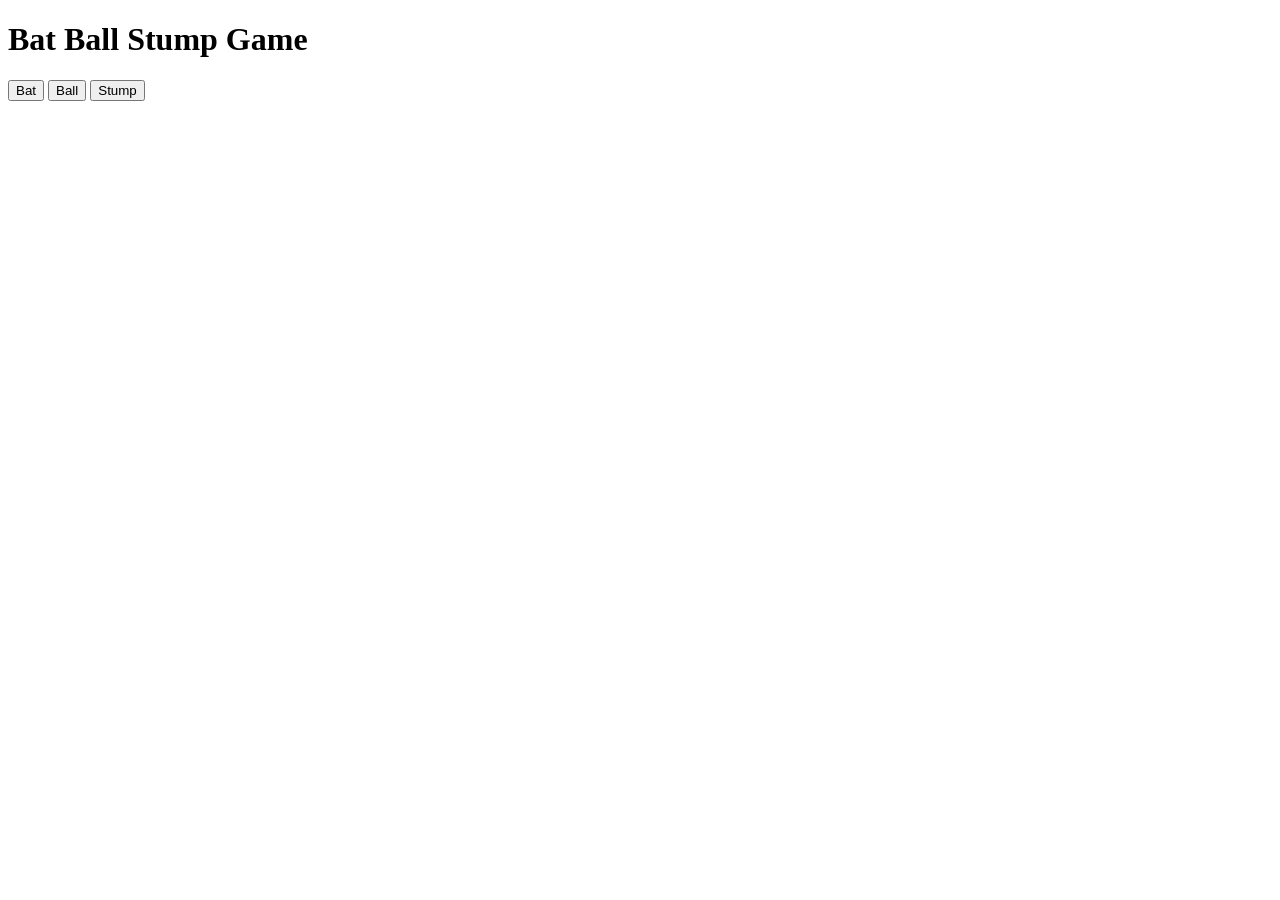
==== cricket/index.html @ 7504caad "some chamges" ====
<!DOCTYPE html>
<html lang="en">
<head>
    <meta charset="UTF-8">
    <meta name="viewport" content="width=device-width, initial-scale=1.0">
    <title>cricket Game</title>
    <link rel="stylesheet" href="style.css">
</head>
<body>
    <h1>Bat Ball Stump Game</h1>


    <button onclick="
    console.log('You have Chosen Bat');
    let randomNumber = Math.random() * 3;
     let computerChoice;

    if(randomNumber > 0 && randomNumber <= 1) {
         computerChoice = 'bat';
        //  console.log('computer choose to bat ');
    }
   
    else if( randomNumber > 1 && randomNumber <= 2){
         computerChoice = 'ball';
        //   console.log('computer choose to ball ');
    }
    else{
         computerChoice = 'stump';
        //   console.log('computer choose to stump');
    }

    console.log(`computer choice is ${computerChoice}`);
    
    if(computerChoice === 'ball'){
        console.log('user Won.');

    }
    else if(computerChoice == 'bat'){
        console.log(`It's a tie`);
    }
    else if(computerChoice === 'stump'){
        console.log('Computer has won');
    }
    
    
    
    
    
    ">Bat</button>









    <button>Ball</button>
    <button>Stump</button>
</body>
</html>
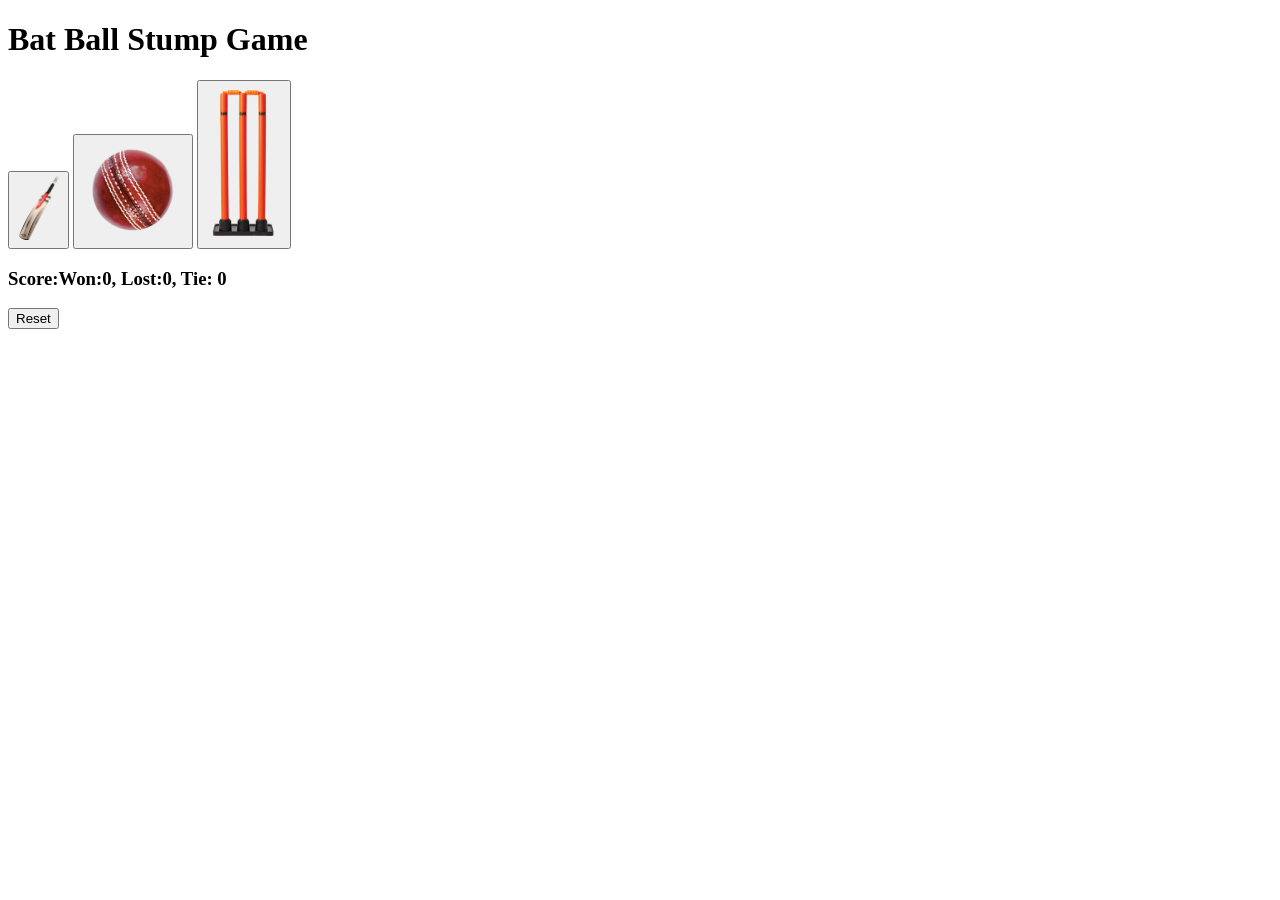
==== commit 795003cb: "initial" ====
--- a/cricket/index.html
+++ b/cricket/index.html
@@ -1,62 +1,126 @@
 <!DOCTYPE html>
 <html lang="en">
 <head>
-    <meta charset="UTF-8">
-    <meta name="viewport" content="width=device-width, initial-scale=1.0">
-    <title>cricket Game</title>
-    <link rel="stylesheet" href="style.css">
+  <title>Cricket Game</title>
+  <link rel="stylesheet" href="cricket.css">
 </head>
 <body>
-    <h1>Bat Ball Stump Game</h1>
+  <h1>Bat Ball Stump Game</h1>
 
+  <button class="choice-button" onclick="
+  let computerChoice = generateComputerChoice();
+  let resultMsg = getResult('Bat', computerChoice);
+  showResult('Bat', computerChoice, resultMsg);
+  ">
+    <img src="image/bat.png" alt="Bat Image" class="choice-image">  
+  </button>
 
-    <button onclick="
-    console.log('You have Chosen Bat');
-    let randomNumber = Math.random() * 3;
-     let computerChoice;
+  <button class="choice-button" onclick="
+    computerChoice = generateComputerChoice();
+    resultMsg = getResult('Ball', computerChoice);
+    showResult('Ball', computerChoice, resultMsg);
+  ">
+    <img src="image/ball.png" alt="Ball Image" class="choice-image">  
+  </button>
 
-    if(randomNumber > 0 && randomNumber <= 1) {
-         computerChoice = 'bat';
-        //  console.log('computer choose to bat ');
-    }
-   
-    else if( randomNumber > 1 && randomNumber <= 2){
-         computerChoice = 'ball';
-        //   console.log('computer choose to ball ');
-    }
-    else{
-         computerChoice = 'stump';
-        //   console.log('computer choose to stump');
+  <button class="choice-button" onclick="
+    computerChoice = generateComputerChoice();
+    resultMsg = getResult('Stump', computerChoice);
+    showResult('Stump', computerChoice, resultMsg);
+  ">
+    <img src="image/stump.png" alt="Stump Image" class="choice-image">
+  </button>
+
+  <h3 id="user-move"></h3>
+  <h3 id="computer-move"></h3>
+  <h3 id="result"></h3>
+  <h3 id="score"></h3>
+
+  <button onclick="localStorage.clear()
+      resetScore();
+  ">Reset</button>
+
+  <script>
+    let scoreStr = localStorage.getItem('Score');
+    let score;
+    resetScore(scoreStr);
+
+    function resetScore(scoreStr) {
+      score = scoreStr ? JSON.parse(scoreStr) : {
+        win: 0,
+        lost: 0,
+        tie: 0,
+      };
+
+      score.displayScore = function() {
+        return `Score:Won:${score.win}, Lost:${score.lost}, Tie: ${score.tie}`;
+      };
+
+      showResult();
     }
 
-    console.log(`computer choice is ${computerChoice}`);
-    
-    if(computerChoice === 'ball'){
-        console.log('user Won.');
+    function generateComputerChoice() {
+      //This will generate random number between 0 and 3
+      let randomNumber = Math.random() * 3;
+      if (randomNumber > 0 && randomNumber <= 1) {
+        return 'Bat';
+      } else if (randomNumber > 1 && randomNumber <= 2) {
+        return 'Ball';
+      } else {
+        return 'Stump'
+      }
+    }
 
+    function getResult(userMove, computerMove) {
+      if (userMove === 'Bat') {
+        if (computerMove === 'Ball') {
+          score.win++;
+          return 'User won.';
+        } else if (computerMove === 'Bat') {
+          score.tie++;
+          return `It's a tie`;
+        } else if (computerMove === 'Stump') {
+          score.lost++;
+          return 'Computer has won';
+        }
+      } else if (userMove === 'Ball') {
+        if (computerMove === 'Ball') {
+          score.tie++;
+          return `It's a tie`;
+        } else if (computerMove === 'Bat') {
+          score.lost++;
+          return 'Computer has won';
+        } else if (computerMove === 'Stump') {
+          score.win++;
+          return 'User won.';
+        }
+      } else {
+        if (computerMove === 'Ball') {
+          score.lost++;
+          return 'Computer has won';
+        } else if (computerMove === 'Bat') {
+          score.win++;
+          return 'User won.';
+        } else if (computerMove === 'Stump') {
+          score.tie++;
+          return `It's a tie`;
+        }
+      }
     }
-    else if(computerChoice == 'bat'){
-        console.log(`It's a tie`);
+
+    function showResult(userMove, computerMove, result) {
+      localStorage.setItem('Score', JSON.stringify(score));
+      
+      document.querySelector('#user-move').innerText = 
+        userMove ? `You have chosen ${userMove}` : '';
+      
+      document.querySelector('#computer-move').innerText =
+        computerMove ? `Computer choice is ${computerMove}` : '';
+      
+      document.querySelector('#result').innerText = result || '';
+
+      document.querySelector('#score').innerText = score.displayScore();
     }
-    else if(computerChoice === 'stump'){
-        console.log('Computer has won');
-    }
-    
-    
-    
-    
-    
-    ">Bat</button>
-
-
-
-
-
-
-
-
-
-    <button>Ball</button>
-    <button>Stump</button>
+  </script>
 </body>
 </html>
